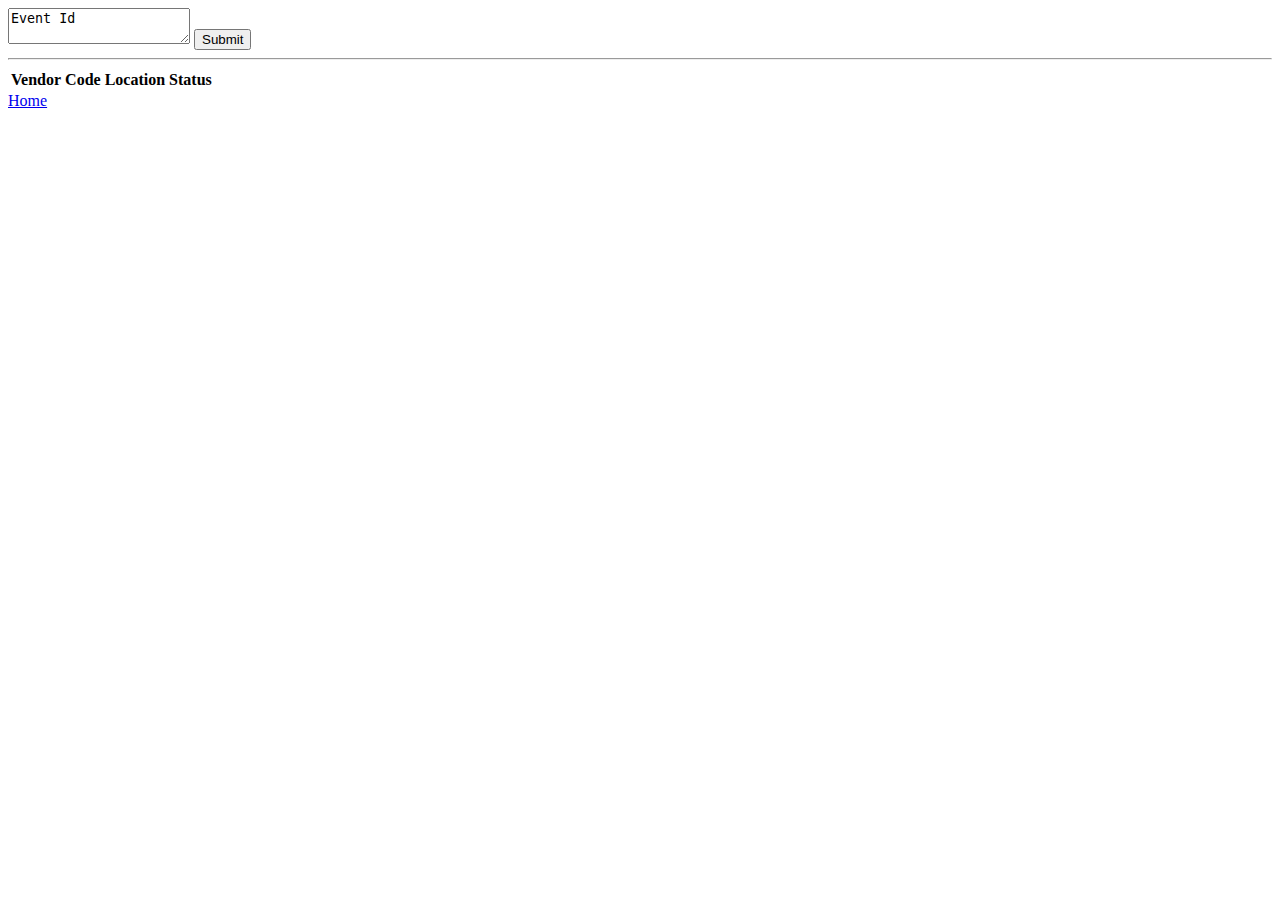
==== site/list-vendors.html @ d5b4001d "Add web pages" ====
<html>
    <body>
        <div>
            <span>
                <textarea id="event-id">Event Id</textarea>
                <button onClick="getVendorsForEvent()">Submit</button>
            </span>
            <hr>
            <table id="vendor-list">
                <tr>
                    <th>Vendor</th>
                    <th>Code</th>
                    <th>Location</th>
                    <th>Status</th>
                </tr>
            </table>
        </div>
        <a href="./index.html">Home</a>
        <script src="./js/keys.js"></script>
        <script src="./js/list-vendors.js"></script>
    </body>
</html>
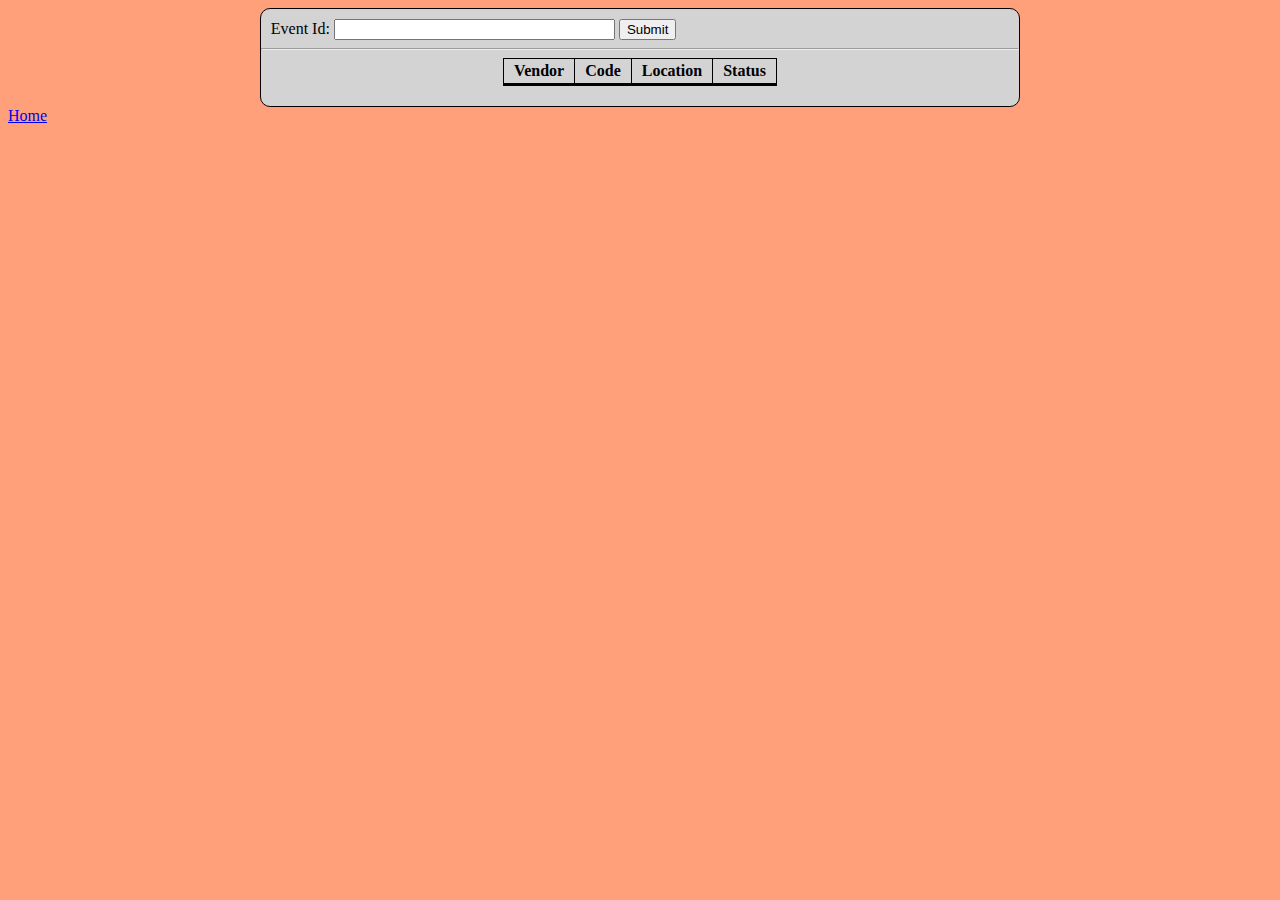
==== commit 2a2c3c47: "Finish web pages" ====
--- a/site/list-vendors.html
+++ b/site/list-vendors.html
@@ -1,8 +1,14 @@
 <html>
+    <head>
+        <meta charset="UTF-8">
+        <meta name="viewport" content="width=device-width, initial-scale=1.0">
+        <link href="styles.css" rel="stylesheet" type="text/css" media="all">
+    </head>
     <body>
-        <div>
-            <span>
-                <textarea id="event-id">Event Id</textarea>
+        <div class="main-content">
+            <span class="search-input">
+                <label>Event Id:</label>
+                <input type="text" id="event-id" size="32"></input>
                 <button onClick="getVendorsForEvent()">Submit</button>
             </span>
             <hr>
--- a/site/styles.css
+++ b/site/styles.css
@@ -0,0 +1,117 @@
+.main-content
+{
+    margin: auto;
+    width: 60%;
+    border: 1px solid black;
+    border-radius: 10px;
+    background-color: lightgray;
+}
+
+.main-content h1
+{
+    text-align: center;
+}
+
+.search-input 
+{
+    display: inline-block;
+    padding: 10px;
+    padding-bottom: 0px;
+}
+
+.event-form
+{
+    margin-left: 20px;
+}
+
+.event-form h2
+{
+    margin-bottom: 0;
+}
+
+.event-form label
+{
+    display: inline-block;
+    min-width: 70px;
+}
+
+.qr-display
+{
+     background-color: white;
+     text-align: center;
+}
+
+.qr-display img
+{
+    margin: auto;
+}
+
+.vendor-pop-up
+{
+    background-color: rgba(100,100,100,0.6);
+    position: absolute;
+    left: 0;
+    top: 0;
+    height: 100%;
+    width: 100%;
+}
+
+.hidden
+{
+    display: none;
+}
+
+.vendor-form
+{
+    background-color: lightgray;
+    margin: auto;
+    width: min-content;
+    border: 1px solid black;
+    border-radius: 10px;
+    padding: 20px;
+    margin-top: 50px;
+}
+
+.vendor-form h2
+{
+    margin-top: 0;
+}
+
+body
+{
+    background-color: lightsalmon;
+}
+
+table
+{
+    margin: auto;
+    padding-bottom: 20px;
+    border-spacing: 0px;
+}
+
+th
+{
+    border-top: 1px solid black;
+    border-right: 1px solid black;
+    border-bottom: 3px solid black;
+    text-align: center;
+    padding: 3px 10px;
+}
+
+th:first-child
+{
+    border-left: 1px solid black;
+}
+
+td
+{
+    border-right: 1px solid black;
+    border-bottom: 1px solid black;
+    padding: 3px 10px;
+    text-align: center;
+}
+
+td:first-child
+{
+    border-left: 1px solid black;
+}